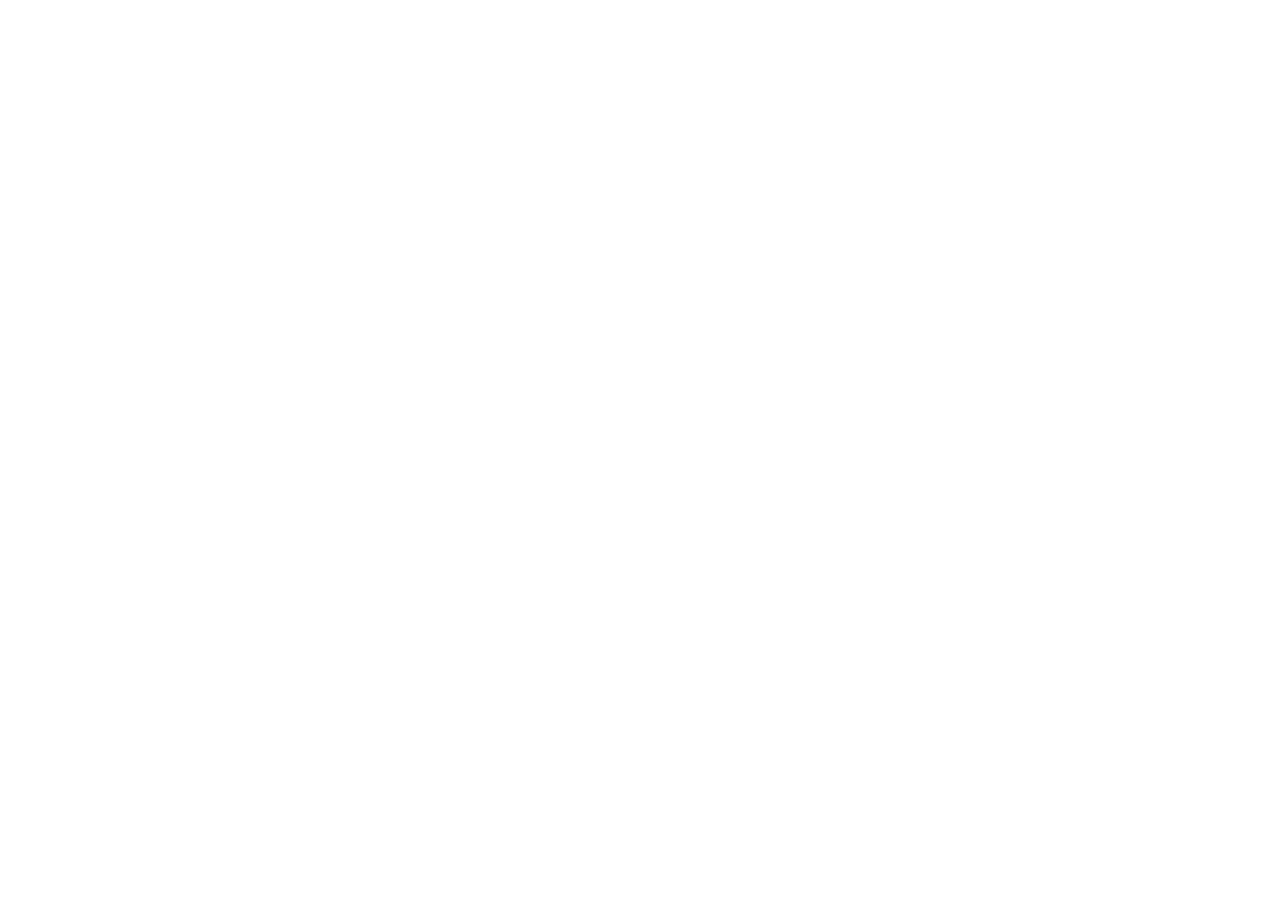
==== Flexbox - 18.1/index.html @ 2d753abc "Practicing flexbox" ====
<!DOCTYPE html>
<html lang="en">
<head>
    <link rel="stylesheet" href="style.css">
    <title>Flexbox Practice</title>
</head>
<body>
    <div class="parentContainer">
        <div class="flexChild">
            
        </div>

    </div>
</body>
</html>
---- Flexbox - 18.1/style.css ----
.parentContainer {
    display: flex;
    flex-direction: column;
}

.flexChild {

}
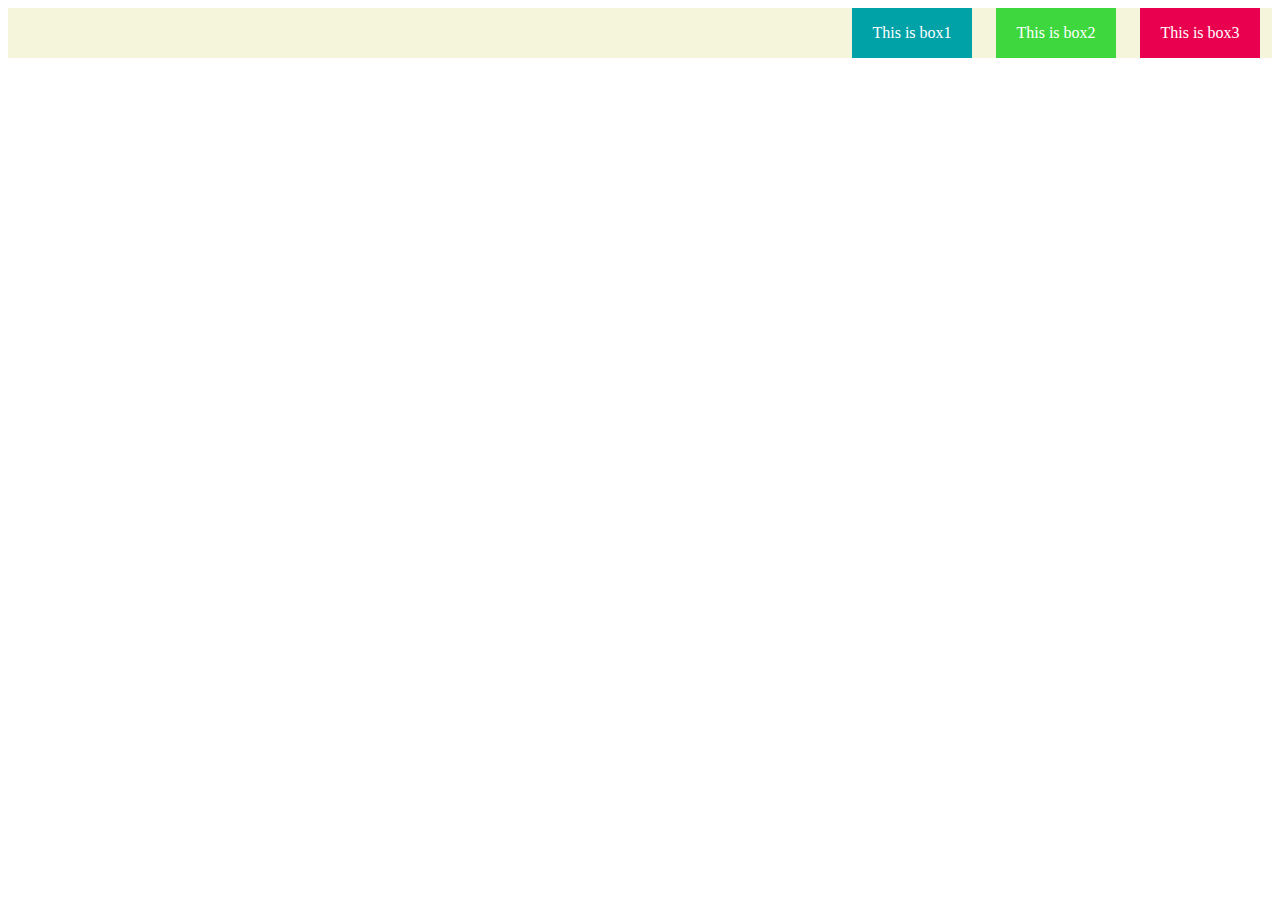
==== commit 2822a686: "Flexbox nav practice" ====
--- a/Flexbox - 18.1/index.html
+++ b/Flexbox - 18.1/index.html
@@ -5,11 +5,16 @@
     <title>Flexbox Practice</title>
 </head>
 <body>
-    <div class="parentContainer">
-        <div class="flexChild">
-            
+    <div class="parentContainer nav">
+        <div class="flexChild blue">
+            <p>This is box1</p>
         </div>
-
+        <div class="flexChild green">
+            <p>This is box2</p>
+        </div>
+        <div class="flexChild purple">
+            <p>This is box3</p>
+        </div>
     </div>
 </body>
 </html>--- a/Flexbox - 18.1/style.css
+++ b/Flexbox - 18.1/style.css
@@ -1,8 +1,30 @@
 .parentContainer {
     display: flex;
-    flex-direction: column;
+    flex-direction: row;
+    justify-content: flex-end;
+    align-items: center;
+    position: sticky;
+
 }
 
 .flexChild {
+    text-align: center;
+    width: 120px;
+    color: #fff;
+    margin-left: 12px;
+    margin-right: 12px;
+}
 
+.blue {
+    background-color: rgb(0, 161, 167);
+}
+.green {
+    background-color: rgb(62, 216, 62);
+}
+.purple {
+    background-color: rgb(233, 0, 78);
+}
+
+.nav {
+    background-color: beige;
 }